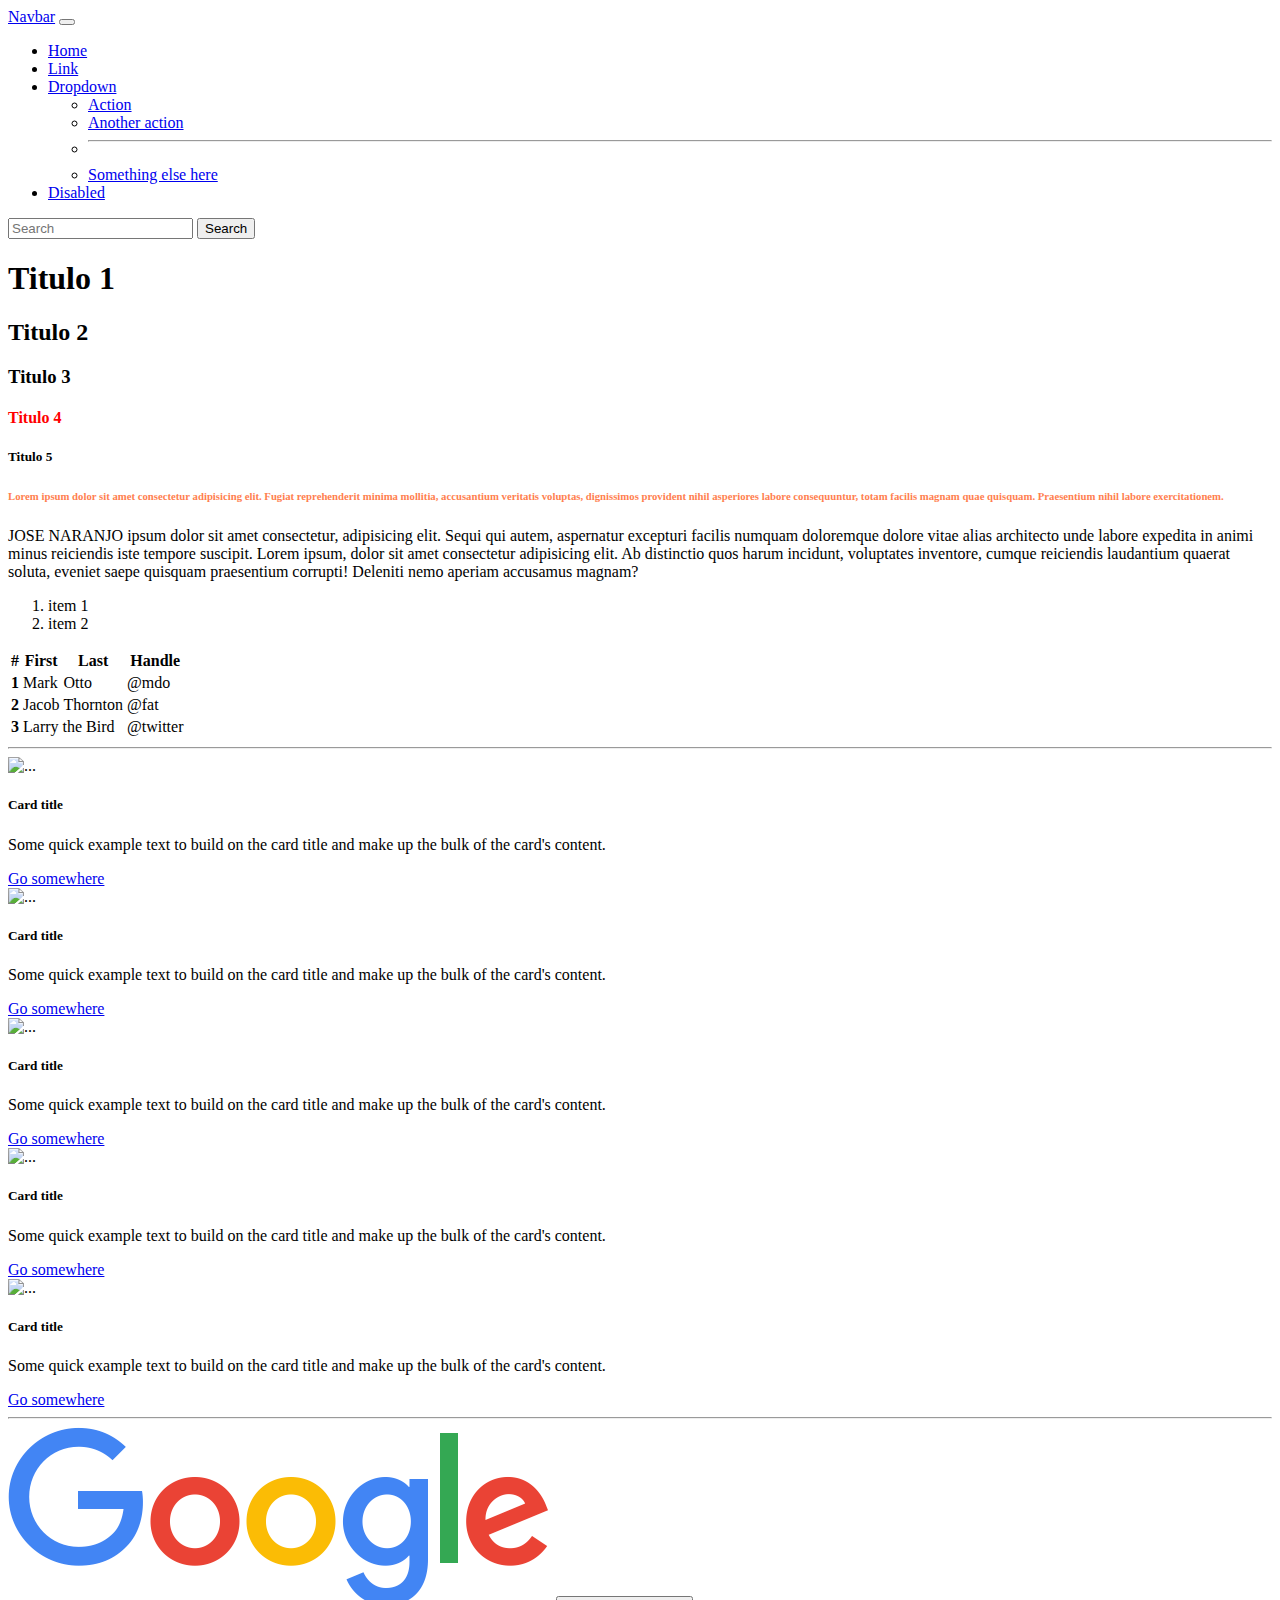
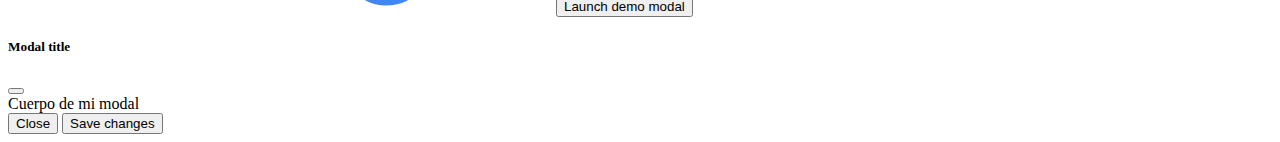
==== index.html @ 39588956 "mi primer commit" ====
<!DOCTYPE html>
<html lang="es">

<head>
    <meta charset="UTF-8">
    <meta http-equiv="X-UA-Compatible" content="IE=edge">
    <meta name="viewport" content="width=device-width, initial-scale=1.0">
    <title>Titulo</title>
    <link href="https://cdn.jsdelivr.net/npm/bootstrap@5.0.1/dist/css/bootstrap.min.css" rel="stylesheet"
        integrity="sha384-+0n0xVW2eSR5OomGNYDnhzAbDsOXxcvSN1TPprVMTNDbiYZCxYbOOl7+AMvyTG2x" crossorigin="anonymous">
    <link rel="stylesheet" href="assets/css/mystyle.css">
    <link rel="stylesheet" href="assets/css/style.css">

</head>

<body>
    <nav class="navbar navbar-expand-lg navbar-dark bg-primary">
        <div class="container-fluid">
            <a class="navbar-brand" href="#">Navbar</a>
            <button class="navbar-toggler" type="button" data-bs-toggle="collapse"
                data-bs-target="#navbarSupportedContent" aria-controls="navbarSupportedContent" aria-expanded="false"
                aria-label="Toggle navigation">
                <span class="navbar-toggler-icon"></span>
            </button>
            <div class="collapse navbar-collapse" id="navbarSupportedContent">
                <ul class="navbar-nav me-auto mb-2 mb-lg-0">
                    <li class="nav-item">
                        <a class="nav-link active" aria-current="page" href="#">Home</a>
                    </li>
                    <li class="nav-item">
                        <a class="nav-link" href="#">Link</a>
                    </li>
                    <li class="nav-item dropdown">
                        <a class="nav-link dropdown-toggle" href="#" id="navbarDropdown" role="button"
                            data-bs-toggle="dropdown" aria-expanded="false">
                            Dropdown
                        </a>
                        <ul class="dropdown-menu" aria-labelledby="navbarDropdown">
                            <li><a class="dropdown-item" href="#">Action</a></li>
                            <li><a class="dropdown-item" href="#">Another action</a></li>
                            <li>
                                <hr class="dropdown-divider">
                            </li>
                            <li><a class="dropdown-item" href="#">Something else here</a></li>
                        </ul>
                    </li>
                    <li class="nav-item">
                        <a class="nav-link disabled" href="#" tabindex="-1" aria-disabled="true">Disabled</a>
                    </li>
                </ul>
                <form class="d-flex">
                    <input class="form-control me-2" type="search" placeholder="Search" aria-label="Search">
                    <button class="btn btn-outline-success" type="submit">Search</button>
                </form>
            </div>
        </div>
    </nav>

    <h1 class="py-5">Titulo 1</h1>
    <h2>Titulo 2</h2>
    <h3>Titulo 3</h3>
    <h4>Titulo 4</h4>
    <h5 class="selectorClase">Titulo 5</h5>
    <h6 id="jose">Lorem ipsum dolor sit amet consectetur adipisicing elit. Fugiat reprehenderit minima mollitia,
        accusantium veritatis voluptas, dignissimos provident nihil asperiores labore consequuntur, totam facilis magnam
        quae quisquam. Praesentium nihil labore exercitationem.</h6>
    <p class="text-end">JOSE NARANJO ipsum dolor sit amet consectetur, adipisicing elit. Sequi qui autem, aspernatur
        excepturi facilis
        numquam doloremque dolore vitae alias architecto unde labore expedita in animi minus reiciendis iste tempore
        suscipit. Lorem ipsum, dolor sit amet consectetur adipisicing elit. Ab distinctio quos harum incidunt,
        voluptates inventore, cumque reiciendis laudantium quaerat soluta, eveniet saepe quisquam praesentium corrupti!
        Deleniti nemo aperiam accusamus magnam? </p>
    <ol>
        <li>item 1</li>
        <li>item 2</li>
    </ol>

    <div class="container">
        <table class="table">
            <thead>
                <tr>
                    <th scope="col">#</th>
                    <th scope="col">First</th>
                    <th scope="col">Last</th>
                    <th scope="col">Handle</th>
                </tr>
            </thead>
            <tbody>
                <tr>
                    <th scope="row">1</th>
                    <td>Mark</td>
                    <td>Otto</td>
                    <td>@mdo</td>
                </tr>
                <tr>
                    <th scope="row">2</th>
                    <td>Jacob</td>
                    <td>Thornton</td>
                    <td>@fat</td>
                </tr>
                <tr>
                    <th scope="row">3</th>
                    <td colspan="2">Larry the Bird</td>
                    <td>@twitter</td>
                </tr>
            </tbody>
        </table>
    </div>
    <hr>
    <div class="container">
        <div class="row">

            <div class="col-3">
                
            </div>

          
            <div class="col-3">
                <div class="card">
                    <img src="..." class="card-img-top" alt="...">
                    <div class="card-body">
                        <h5 class="card-title">Card title</h5>
                        <p class="card-text">Some quick example text to build on the card title and make up the bulk of
                            the card's content.</p>
                        <a href="#" class="btn btn-primary">Go somewhere</a>
                    </div>
                </div>
            </div>
            <div class="col-3">
                <div class="card">
                    <img src="..." class="card-img-top" alt="...">
                    <div class="card-body">
                        <h5 class="card-title">Card title</h5>
                        <p class="card-text">Some quick example text to build on the card title and make up the bulk of
                            the card's content.</p>
                        <a href="#" class="btn btn-primary">Go somewhere</a>
                    </div>
                </div>
                
            <div class="col-3">
                
            </div>
            </div>

        </div>
        <div class="row pt-5">
            <div class="col-4">
                <div class="card">
                    <img src="..." class="card-img-top" alt="...">
                    <div class="card-body">
                        <h5 class="card-title">Card title</h5>
                        <p class="card-text">Some quick example text to build on the card title and make up the bulk of
                            the card's content.</p>
                        <a href="#" class="btn btn-primary">Go somewhere</a>
                    </div>
                </div>
            </div>
            <div class="col-4">
                <div class="card">
                    <img src="..." class="card-img-top" alt="...">
                    <div class="card-body">
                        <h5 class="card-title">Card title</h5>
                        <p class="card-text">Some quick example text to build on the card title and make up the bulk of
                            the card's content.</p>
                        <a href="#" class="btn btn-primary">Go somewhere</a>
                    </div>
                </div>
            </div>
            <div class="col-4">
                <div class="card">
                    <img src="..." class="card-img-top" alt="...">
                    <div class="card-body">
                        <h5 class="card-title">Card title</h5>
                        <p class="card-text">Some quick example text to build on the card title and make up the bulk of
                            the card's content.</p>
                        <a href="#" class="btn btn-primary">Go somewhere</a>
                    </div>
                </div>
            </div>

        </div>
    </div>
    <hr>
    <img src="assets/img/googlelogo_color_272x92dp.png" alt="Texto en caso de fallar">
    <!-- Button trigger modal -->
    <button type="button" class="btn btn-primary" data-bs-toggle="modal" data-bs-target="#exampleModal">
        Launch demo modal
    </button>

    <!-- Modal -->
    <div class="modal fade" id="exampleModal" tabindex="-1" aria-labelledby="exampleModalLabel" aria-hidden="true">
        <div class="modal-dialog">
            <div class="modal-content">
                <div class="modal-header">
                    <h5 class="modal-title" id="exampleModalLabel">Modal title</h5>
                    <button type="button" class="btn-close" data-bs-dismiss="modal" aria-label="Close"></button>
                </div>
                <div class="modal-body">
                    Cuerpo de mi modal
                </div>
                <div class="modal-footer">
                    <button type="button" class="btn btn-warning" data-bs-dismiss="modal">Close</button>
                    <button type="button" class="btn btn-success">Save changes</button>
                </div>
            </div>
        </div>
    </div>

    <script src="https://cdn.jsdelivr.net/npm/@popperjs/core@2.9.2/dist/umd/popper.min.js"
        integrity="sha384-IQsoLXl5PILFhosVNubq5LC7Qb9DXgDA9i+tQ8Zj3iwWAwPtgFTxbJ8NT4GN1R8p"
        crossorigin="anonymous"></script>
    <script src="https://cdn.jsdelivr.net/npm/bootstrap@5.0.1/dist/js/bootstrap.min.js"
        integrity="sha384-Atwg2Pkwv9vp0ygtn1JAojH0nYbwNJLPhwyoVbhoPwBhjQPR5VtM2+xf0Uwh9KtT"
        crossorigin="anonymous"></script>
</body>

</html>
---- assets/css/mystyle.css ----
h4{
    color: red;
}

#jose{
    color: coral;
}
---- assets/css/style.css ----
h6{
    color: rgb(182, 168, 196);
}
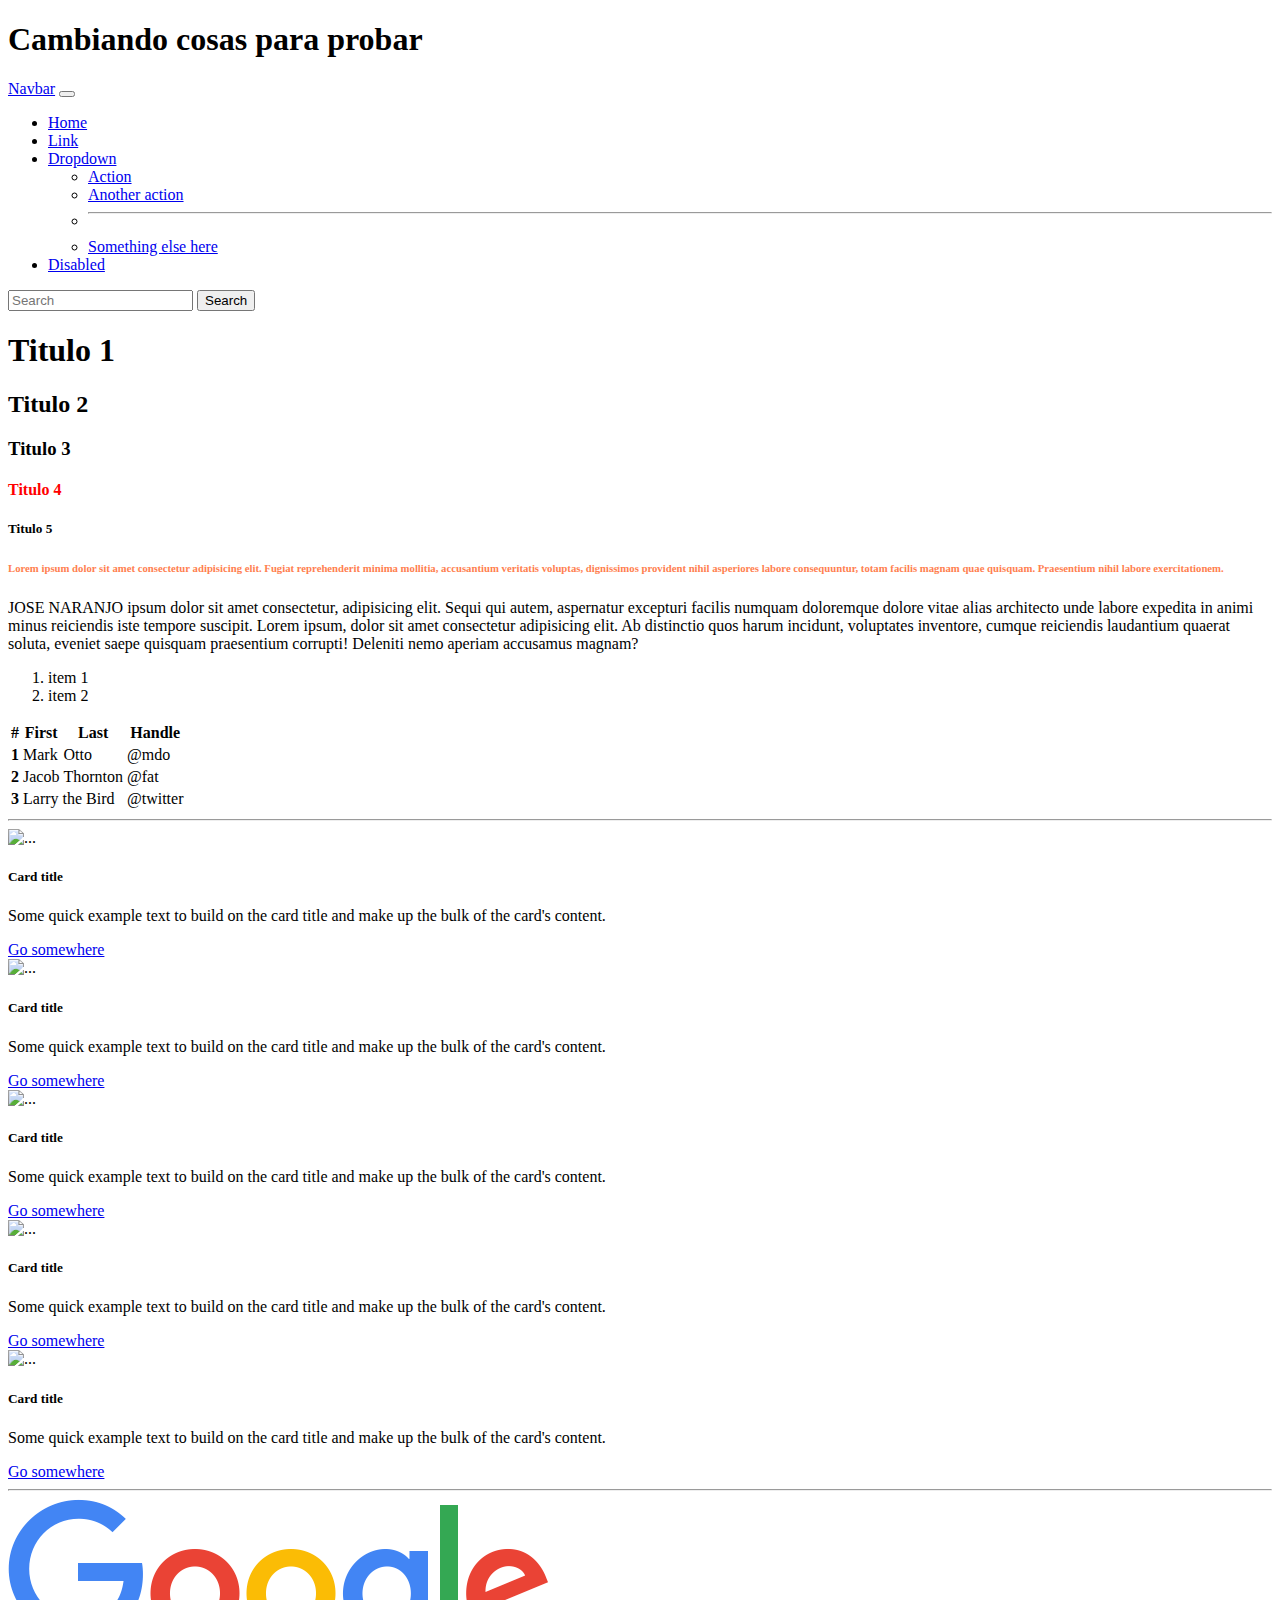
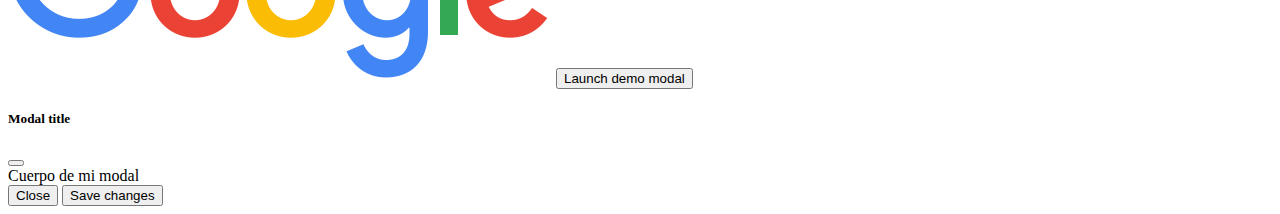
==== commit 7564f44b: "adicion de h1" ====
--- a/index.html
+++ b/index.html
@@ -14,6 +14,7 @@
 </head>
 
 <body>
+    <h1>Cambiando cosas para probar</h1>
     <nav class="navbar navbar-expand-lg navbar-dark bg-primary">
         <div class="container-fluid">
             <a class="navbar-brand" href="#">Navbar</a>
